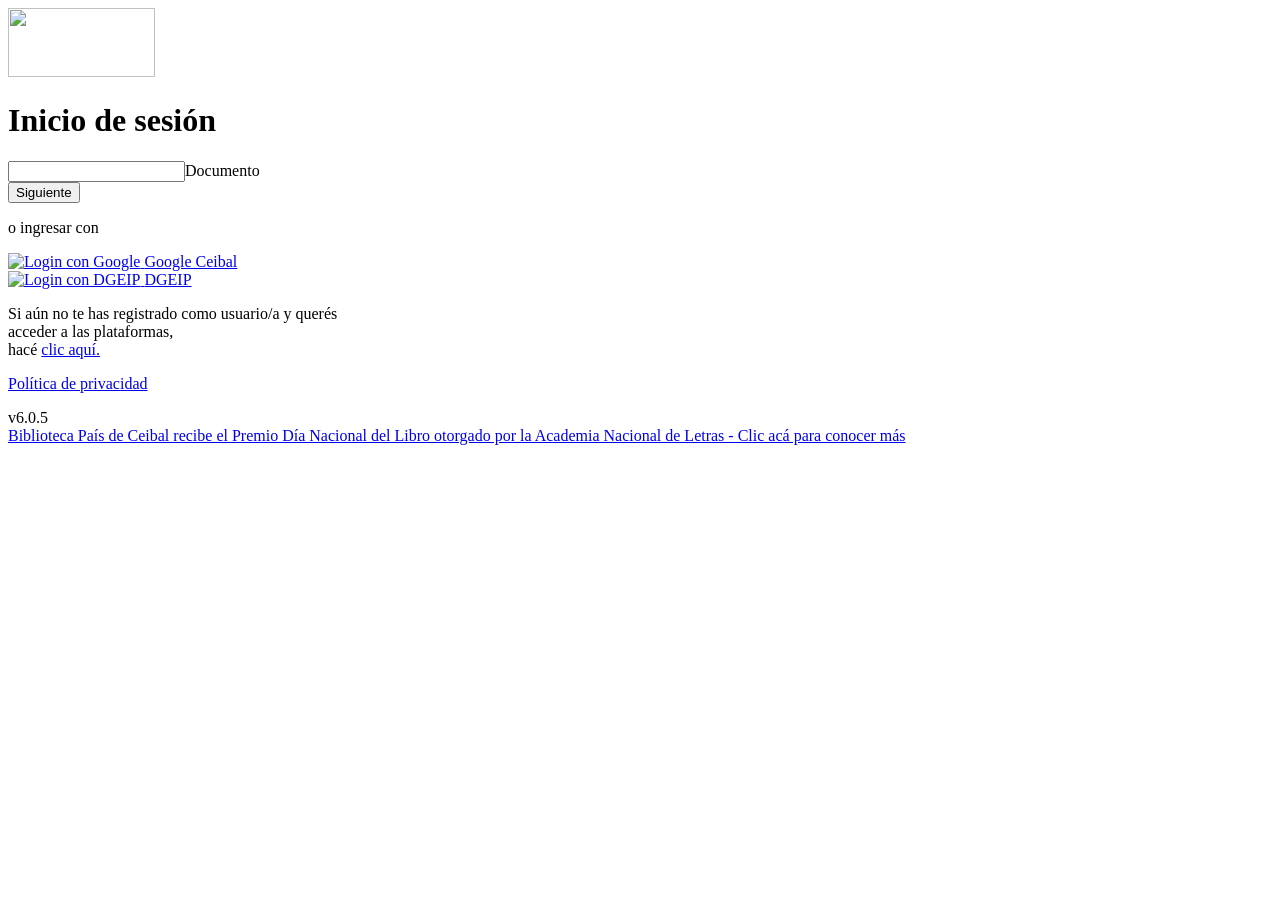
==== Sitio web/c.html @ f772c03a "inicio de sesión editado" ====
<?xml version='1.0' encoding='UTF-8' ?>
<!DOCTYPE html>
<html xmlns="http://www.w3.org/1999/xhtml" lang="es"><head id="j_idt2"><link type="text/css" rel="stylesheet" href="/loginunico/javax.faces.resource/theme.css.xhtml?ln=primefaces-saga&amp;v=11.0.0" /><link type="text/css" rel="stylesheet" href="/loginunico/javax.faces.resource/primeicons/primeicons.css.xhtml?ln=primefaces&amp;v=11.0.0" /><script type="text/javascript" src="/loginunico/javax.faces.resource/jquery/jquery.js.xhtml?ln=primefaces&amp;v=11.0.0"></script><script type="text/javascript" src="/loginunico/javax.faces.resource/jquery/jquery-plugins.js.xhtml?ln=primefaces&amp;v=11.0.0"></script><script type="text/javascript" src="/loginunico/javax.faces.resource/core.js.xhtml?ln=primefaces&amp;v=11.0.0"></script><link type="text/css" rel="stylesheet" href="/loginunico/javax.faces.resource/components.css.xhtml?ln=primefaces&amp;v=11.0.0" /><script type="text/javascript" src="/loginunico/javax.faces.resource/components.js.xhtml?ln=primefaces&amp;v=11.0.0"></script><script type="text/javascript" src="/loginunico/javax.faces.resource/captcha/captcha.js.xhtml?ln=primefaces&amp;v=11.0.0"></script><script type="text/javascript" src="/loginunico/javax.faces.resource/idlemonitor/idlemonitor.js.xhtml?ln=primefaces&amp;v=11.0.0"></script><link type="text/css" rel="stylesheet" href="/loginunico/javax.faces.resource/css/all.css.xhtml?ln=fontawesome" /><link type="text/css" rel="stylesheet" href="/loginunico/javax.faces.resource/bootstrap.min.css.xhtml?ln=css" /><link type="text/css" rel="stylesheet" href="/loginunico/javax.faces.resource/mdb.min.css.xhtml?ln=css" /><link type="text/css" rel="stylesheet" href="/loginunico/javax.faces.resource/style.css.xhtml?ln=css" /><link type="text/css" rel="stylesheet" href="/loginunico/javax.faces.resource/loginunico.css.xhtml?ln=css" /><script type="text/javascript">if(window.PrimeFaces){PrimeFaces.settings.locale='es_UY';PrimeFaces.settings.viewId='/username.xhtml';PrimeFaces.settings.contextPath='/loginunico';PrimeFaces.settings.cookiesSecure=false;}</script>
        <meta charset="utf-8" />
        <meta name="viewport" content="width=device-width, initial-scale=1, shrink-to-fit=no" />
        <meta http-equiv="x-ua-compatible" content="ie=edge" />
        <meta name="description" content="Ceibal v. 6.0.5" />
        <link rel="icon" href="/loginunico/resources/img/favicon_32x32.ico?v=20200813" type="image/x-icon" />
        <title>Ingreso Ceibal</title>

        
        <script>
            (function (w, d, s, l, i) {
                w[l] = w[l] || [];
                w[l].push({'gtm.start': new Date().getTime(), event: 'gtm.js'});
                var f = d.getElementsByTagName(s)[0], j = d.createElement(s), dl = l != 'dataLayer' ? '&l=' + l : '';
                j.async = true;
                j.src = 'https://www.googletagmanager.com/gtm.js?id=' + i + dl;
                f.parentNode.insertBefore(j, f);
            })(window, document, 'script', 'dataLayer', 'GTM-TQ4GDFX');
        </script></head><body id="bdyBody">
        
        <noscript>
            <iframe src="https://www.googletagmanager.com/ns.html?id=GTM-TQ4GDFX" height="0" width="0" style="display:none;visibility:hidden"></iframe>
        </noscript>

        <facet name="last">
        </facet>

        <div class="container-fluid">
           
            <div class="row">
                
                <div class="col-lg-5 col-xl-4 px-0 bg-white position-relative login-container">
                    
                    <div class="text-center animated fadeIn espacioLogo">
                        <img id="logo" src="/resources/img/brand/plan-ceibal.svg" class="img-fluid" alt="" width="147" height="69" />
                    </div>

                    <div class="contenido-login px-3">
                        <div class="cont-centrado">
                            <div class="container">

        
        <div class="row">
            <div class="col">
                <h1 class="text-center animated fadeIn m-responsive h5">Inicio de sesión</h1>
            </div>
        </div>
<form id="frmUsername" name="frmUsername" method="post" action="/loginunico/username.xhtml" class="needs-validation mt-5" enctype="application/x-www-form-urlencoded">
<input type="hidden" name="frmUsername" value="frmUsername" />
<span id="frmUsername:j_idt13"></span><script type="text/javascript">$(function(){PrimeFaces.focus('frmUsername:txtUsername');});</script>

            
            <div class="form-row justify-content-center text-center">
                <div class="col-12">
                    <div class="md-form md-bg animated fadeIn"><input id="frmUsername:txtUsername" name="frmUsername:txtUsername" type="text" class="ui-inputfield ui-inputtext ui-widget ui-state-default ui-corner-all form-control" autocomplete="off" maxlength="45" /><script id="frmUsername:txtUsername_s" type="text/javascript">$(function(){PrimeFaces.cw("InputText","widget_frmUsername_txtUsername",{id:"frmUsername:txtUsername",maxlength:45});});</script><label id="frmUsername:j_idt18" class="ui-outputlabel ui-widget" for="frmUsername:txtUsername">Documento</label><div id="frmUsername:j_idt20" class="ui-messages ui-widget" aria-live="polite"></div><script id="frmUsername:j_idt20_s" type="text/javascript">$(function(){PrimeFaces.cw("Messages","widget_frmUsername_j_idt20",{id:"frmUsername:j_idt20"});});</script>
                    </div><button id="frmUsername:j_idt26" name="frmUsername:j_idt26" class="ui-button ui-widget ui-state-default ui-corner-all ui-button-text-only btn btn-base m-0 px-2 rounded-pill btn-sm shadow-sm mt-4 login-m-responsive" onclick="PrimeFaces.ab({s:&quot;frmUsername:j_idt26&quot;,f:&quot;frmUsername&quot;,u:&quot;frmUsername&quot;,pa:[{name:&quot;service&quot;,value:&quot;https:\/\/ceibalsso.schoology.com\/?\x26domain=ceibal.schoology.com\x26timestamp=1779794857&quot;}]});return false;" type="submit"><span class="ui-button-text ui-c">Siguiente</span></button><script id="frmUsername:j_idt26_s" type="text/javascript">$(function(){PrimeFaces.cw("CommandButton","widget_frmUsername_j_idt26",{id:"frmUsername:j_idt26"});});</script>
                </div>
            </div>
            
            <p class="animated fadeIn text-center my-3 ingresarCon">o ingresar con</p>
            <div class="row justify-content-center text-center btn-ingresar">
                <div class="col-6 px-2"><a id="frmUsername:j_idt29" href="#" class="ui-commandlink ui-widget btn btn-light btn-block m-0 pl-1 pr-2 rounded-pill shadow-sm" onclick="PrimeFaces.ab({s:&quot;frmUsername:j_idt29&quot;,f:&quot;frmUsername&quot;});return false;">
                        <img id="logo-btn" src="resources/img/brand/google-icon.png" class="img-fluid icono-opciones" alt="Login con Google" width="18" height="18" />
                        <span>Google Ceibal</span></a>
                </div>
            </div>
            <div class="row justify-content-center text-center btn-ingresar mb-0">
                <div class="col-6 px-2"><a id="frmUsername:j_idt32" href="#" class="ui-commandlink ui-widget btn btn-light btn-block m-0 pl-1 pr-2 rounded-pill shadow-sm" onclick="PrimeFaces.ab({s:&quot;frmUsername:j_idt32&quot;,f:&quot;frmUsername&quot;});return false;">
                        <img id="logo-btn" src="resources/img/brand/ceip-icon.png" class="img-fluid icono-opciones" style="width:22px" alt="Login con DGEIP" width="18" height="18" />
                        <span>DGEIP</span></a>
                </div>

            </div><input type="hidden" name="javax.faces.ViewState" id="j_id1:javax.faces.ViewState:0" value="-7831354672752579160:241048496511973594" autocomplete="off" />
</form>
                            </div>

                            <div><div id="j_idt36" class="ui-outputpanel ui-widget containerMsj container pt-4">
                                      <div class="msj-bottom  text-center">
                                          <p>Si aún no te has registrado como usuario/a y querés<br />
                                        acceder a las plataformas,<br />
                                        hacé <a href="https://aulas.ceibal.edu.uy/registrarme/" target="_blank">clic aquí.</a></p>
                                      </div></div>
                            </div>
                        </div>
                    </div>
                    
                    <div class="footer">
                        
                        <div class="py-2 contenedor-politica">
                            <a href="https://politicas.ceibal.edu.uy/" target="_blank" class="text-center">
                                <p class="m-0">Política de privacidad</p>
                            </a>
                            <div class="version">v6.0.5
                            </div>
                            

                        </div>
                    </div>
                </div>
                
                <div class="col-md-7 col-xl-8 d-none d-md-flex animated fadeIn portada-bg-image" style="background-image: url('/portada?uuid=2ccbd1ee-cb5a-4c8e-b103-71f7ffc8c4dc');"><a href="https://bit.ly/4dtmgx2" title="Biblioteca País de Ceibal recibe el Premio Día
Nacional del Libro otorgado por la Academia Nacional de Letras - Clic acá para conocer más" target="_blank" class="portada-link"><span class="sr-only">Biblioteca País de Ceibal recibe el Premio Día
Nacional del Libro otorgado por la Academia Nacional de Letras - Clic acá para conocer más</span></a>
                </div>
            </div>
        </div>
        
        <script type="text/javascript" src="/resources/js/popper.min.js"></script>
        
        <script type="text/javascript" src="/resources/js/bootstrap.min.js"></script>
        
        <script type="text/javascript" src="/resources/js/mdb.min.js"></script>
        
        <script type="text/javascript" src="/resources/js/validation.js"></script>
        
        <script type="text/javascript" src="/loginunico/resources/js/show-hide-pass.js"></script>
<form id="frmGeneral" name="frmGeneral" method="post" action="/loginunico/username.xhtml" class="needs-validation" enctype="application/x-www-form-urlencoded">
<input type="hidden" name="frmGeneral" value="frmGeneral" />
<script id="frmGeneral:j_idt46_s" type="text/javascript">$(function(){PrimeFaces.cw("IdleMonitor","widget_frmGeneral_j_idt46",{id:"frmGeneral:j_idt46",timeout:1800000,multiWindowSupport:false,onidle:function(){document.location='/login';}});});</script><input type="hidden" name="javax.faces.ViewState" id="j_id1:javax.faces.ViewState:1" value="-7831354672752579160:241048496511973594" autocomplete="off" />
</form></body>
</html>
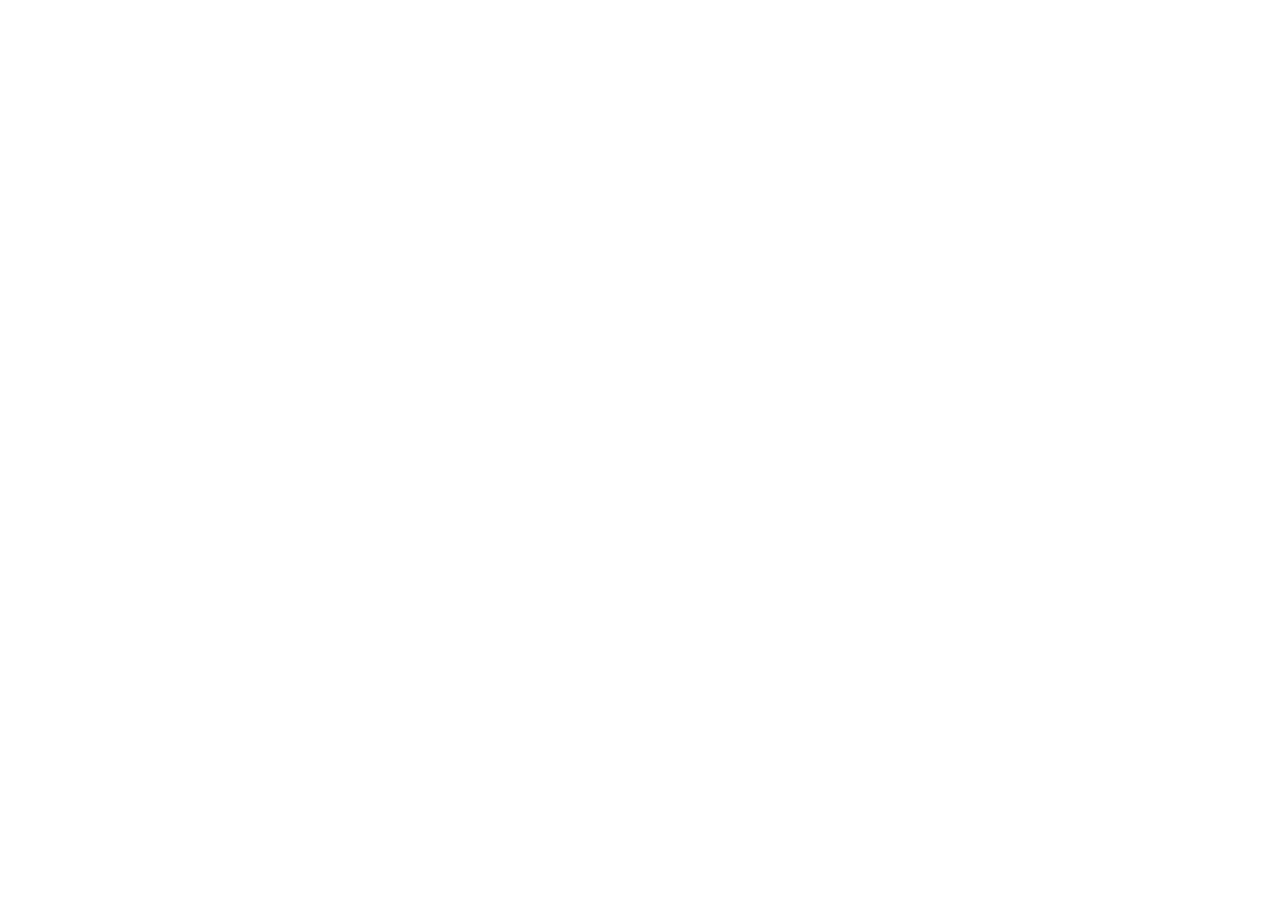
==== commit 2a140bc8: "inicio sesión actualizado 27/05" ====
--- a/Sitio web/c.html
+++ b/Sitio web/c.html
@@ -1,7 +1,7 @@
 <?xml version='1.0' encoding='UTF-8' ?>
 <!DOCTYPE html>
 <html xmlns="http://www.w3.org/1999/xhtml" lang="es"><head id="j_idt2"><link type="text/css" rel="stylesheet" href="/loginunico/javax.faces.resource/theme.css.xhtml?ln=primefaces-saga&amp;v=11.0.0" /><link type="text/css" rel="stylesheet" href="/loginunico/javax.faces.resource/primeicons/primeicons.css.xhtml?ln=primefaces&amp;v=11.0.0" /><script type="text/javascript" src="/loginunico/javax.faces.resource/jquery/jquery.js.xhtml?ln=primefaces&amp;v=11.0.0"></script><script type="text/javascript" src="/loginunico/javax.faces.resource/jquery/jquery-plugins.js.xhtml?ln=primefaces&amp;v=11.0.0"></script><script type="text/javascript" src="/loginunico/javax.faces.resource/core.js.xhtml?ln=primefaces&amp;v=11.0.0"></script><link type="text/css" rel="stylesheet" href="/loginunico/javax.faces.resource/components.css.xhtml?ln=primefaces&amp;v=11.0.0" /><script type="text/javascript" src="/loginunico/javax.faces.resource/components.js.xhtml?ln=primefaces&amp;v=11.0.0"></script><script type="text/javascript" src="/loginunico/javax.faces.resource/captcha/captcha.js.xhtml?ln=primefaces&amp;v=11.0.0"></script><script type="text/javascript" src="/loginunico/javax.faces.resource/idlemonitor/idlemonitor.js.xhtml?ln=primefaces&amp;v=11.0.0"></script><link type="text/css" rel="stylesheet" href="/loginunico/javax.faces.resource/css/all.css.xhtml?ln=fontawesome" /><link type="text/css" rel="stylesheet" href="/loginunico/javax.faces.resource/bootstrap.min.css.xhtml?ln=css" /><link type="text/css" rel="stylesheet" href="/loginunico/javax.faces.resource/mdb.min.css.xhtml?ln=css" /><link type="text/css" rel="stylesheet" href="/loginunico/javax.faces.resource/style.css.xhtml?ln=css" /><link type="text/css" rel="stylesheet" href="/loginunico/javax.faces.resource/loginunico.css.xhtml?ln=css" /><script type="text/javascript">if(window.PrimeFaces){PrimeFaces.settings.locale='es_UY';PrimeFaces.settings.viewId='/username.xhtml';PrimeFaces.settings.contextPath='/loginunico';PrimeFaces.settings.cookiesSecure=false;}</script>
-        <meta charset="utf-8" />
+       <!-- <meta charset="utf-8" />
         <meta name="viewport" content="width=device-width, initial-scale=1, shrink-to-fit=no" />
         <meta http-equiv="x-ua-compatible" content="ie=edge" />
         <meta name="description" content="Ceibal v. 6.0.5" />
